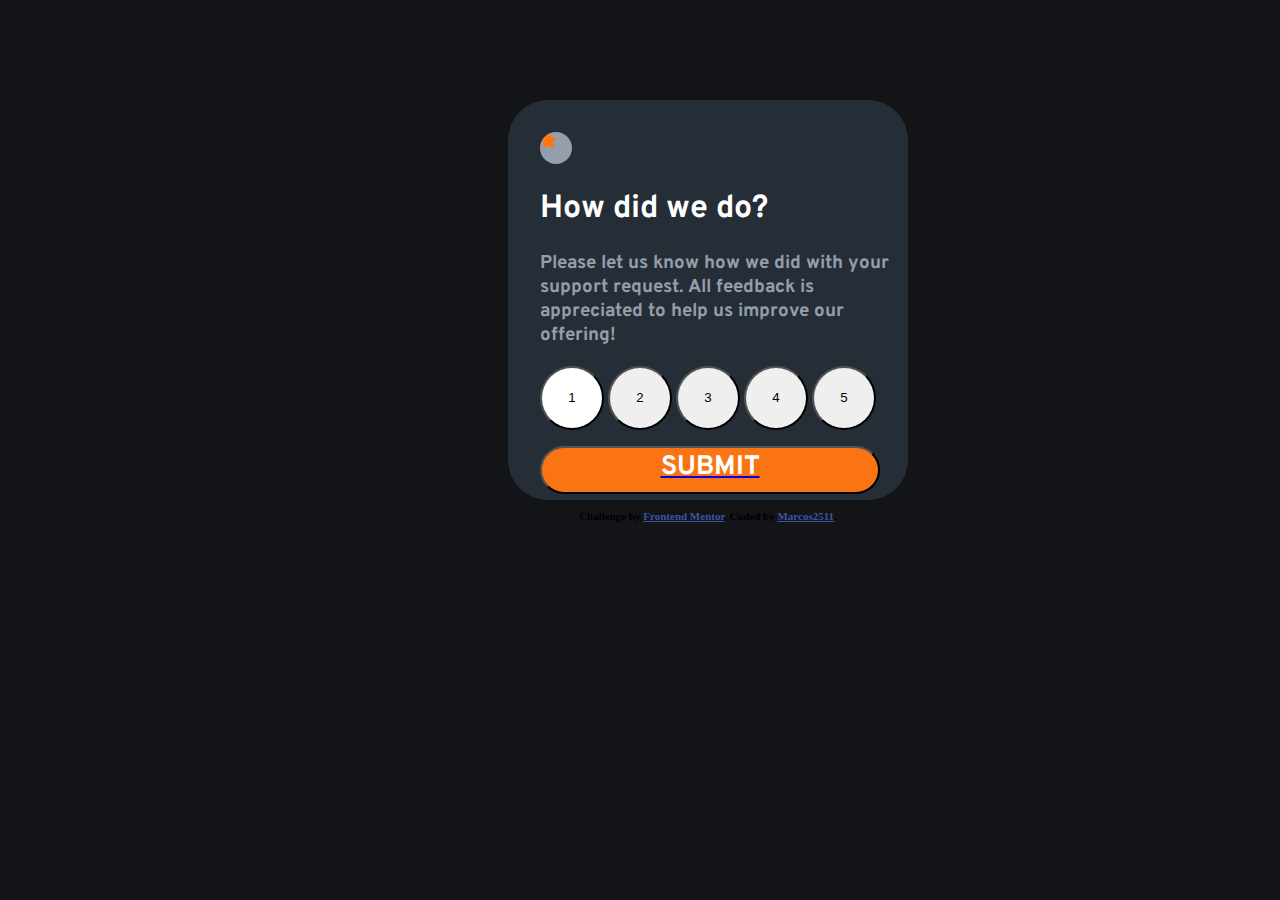
==== index.html @ e649499d "Add files via upload" ====
<!DOCTYPE html>
<html lang="en">
<head>
  <meta charset="UTF-8">
  <meta name="viewport" content="width=device-width, initial-scale=1.0"> <!-- displays site properly based on user's device -->
  <link rel="icon" type="image/png" sizes="32x32" href="./images/favicon-32x32.png">
  <link rel="stylesheet" href="styles.css">
  <link rel="preconnect" href="https://fonts.googleapis.com">
<link rel="preconnect" href="https://fonts.gstatic.com" crossorigin>
<link href="https://fonts.googleapis.com/css2?family=Fraunces:opsz,wght@9..144,700&family=Hanken+Grotesk:wght@500;700;800&family=Montserrat:wght@500;700&family=Outfit:wght@400;700&family=Overpass:wght@400;700&family=Oxanium:wght@300;400;700&display=swap" rel="stylesheet">
  <title>Frontend Mentor | Interactive rating component</title>

  <!-- Feel free to remove these styles or customise in your own stylesheet 👍 -->
  <style>
    .attribution { font-size: 11px; text-align: center; }
    .attribution a { color: hsl(228, 45%, 44%); }
  </style>
</head>
<body>

  <!-- Rating state start -->
<div>
  <svg class="img" widht="17" height="16" xmlns="http://www.w3.org/2000/svg"><path d="m9.067.43 1.99 4.031c.112.228.33.386.58.422l4.45.647a.772.772 0 0 1 .427 1.316l-3.22 3.138a.773.773 0 0 0-.222.683l.76 4.431a.772.772 0 0 1-1.12.813l-3.98-2.092a.773.773 0 0 0-.718 0l-3.98 2.092a.772.772 0 0 1-1.119-.813l.76-4.431a.77.77 0 0 0-.222-.683L.233 6.846A.772.772 0 0 1 .661 5.53l4.449-.647a.772.772 0 0 0 .58-.422L7.68.43a.774.774 0 0 1 1.387 0Z" fill="#FC7614"/></svg>
   <h1 id="titulo">How did we do?</h1>
    <h3 id="titulo-2">Please let us know how we did with your support request. All feedback is appreciated 
    to help us improve our offering!
    </h3>
   <button type="button" class="btn btn-primary bot-click"  id="n1" value="red">1</button> 
   <button id="n2">2</button>
   <button id="n3">3</button>
   <button id="n4">4</button>
   <button id="n5">5</button>
   <button id="botao"><a href="segundo.html"><h1 id="submit">SUBMIT</h1></a></button>
   <h6 class="attribution">
    Challenge by <a href="https://www.frontendmentor.io?ref=challenge" target="_blank">Frontend Mentor</a>. 
    Coded by <a href="#">Marcos2511</a>.
  </h6>
</div>
</body>
</html>
---- styles.css ----
body{
    background-color:hsl(216, 12%, 8%);
}
div{
    background-color: hsl(213, 19%, 18%);
    width: 400px;
    height: 400px;
    border-radius: 10%;
    margin-left: 500px;
    margin-top: 100px;


}
.img{
    background: hsl(217, 12%, 63%);
    margin-top: 2rem;
    margin-left: 2rem; 
    width: 2rem;
    height: 2rem;
    border-radius: 2rem;
    
}
#titulo{
    color: hsl(0, 0%, 100%);
    margin-left: 2rem;
    font-family: Overpass;
}
#titulo-2{
    color: hsl(217, 12%, 63%);
    margin-left: 2rem;
    font-family:Overpass ;

}

#n1{
    background-color: hsl(0, 0%, 100%);
    height: 4rem;
    width: 4rem;
    border-radius: 3rem;
    margin-left: 2rem;
    margin-bottom: -3rem;
}
#n2{
    height: 4rem;
    width: 4rem;
    border-radius: 3rem; 
}
#n3{
    height: 4rem;
    width: 4rem;
    border-radius: 3rem;
}
#n4{
    height: 4rem;
    width: 4rem;
    border-radius: 3rem;
}
#n5{
    height: 4rem;
    width: 4rem;
    border-radius: 3rem;
}
#botao{
    background-color: hsl(25, 97%, 53%) ;
    margin-left: 2rem;
    width: 85%;
    height: 3rem;
    border-radius: 2rem;
    margin-top: 1rem;
    box-shadow: none;

}
#submit{
    color: hsl(0, 0%, 100%);
    height: 3rem;
    height: 2rem;
    margin-top: 1px;
    font-family: Overpass;
}
.attribution{
    margin-top: 1rem;
}




.div-2{
    background-color: hsl(213, 19%, 18%);
    width: 400px;
    height: 400px;
    border-radius: 10%;
    margin-left: 500px;
    margin-top: 100px;
    text-align: center;

}
#maquina{
    margin-top: 2rem;
}

#botao-2{
    background-color: hsl(213, 19%, 18%);
    margin-top: 14%;
    height: 30px;
    width: 15rem;
    border-radius: 2rem;
    font-family: Overpass;
}
#nome{
    color: hsl(25, 97%, 53%) ;
    margin-top: 1px;

}
#titulo-1{
    color: hsl(0, 0%, 100%);
    font-family: Overpass;
}
#descricao{
    color: hsl(216, 12%, 54%);
    font-family:Overpass ;
}
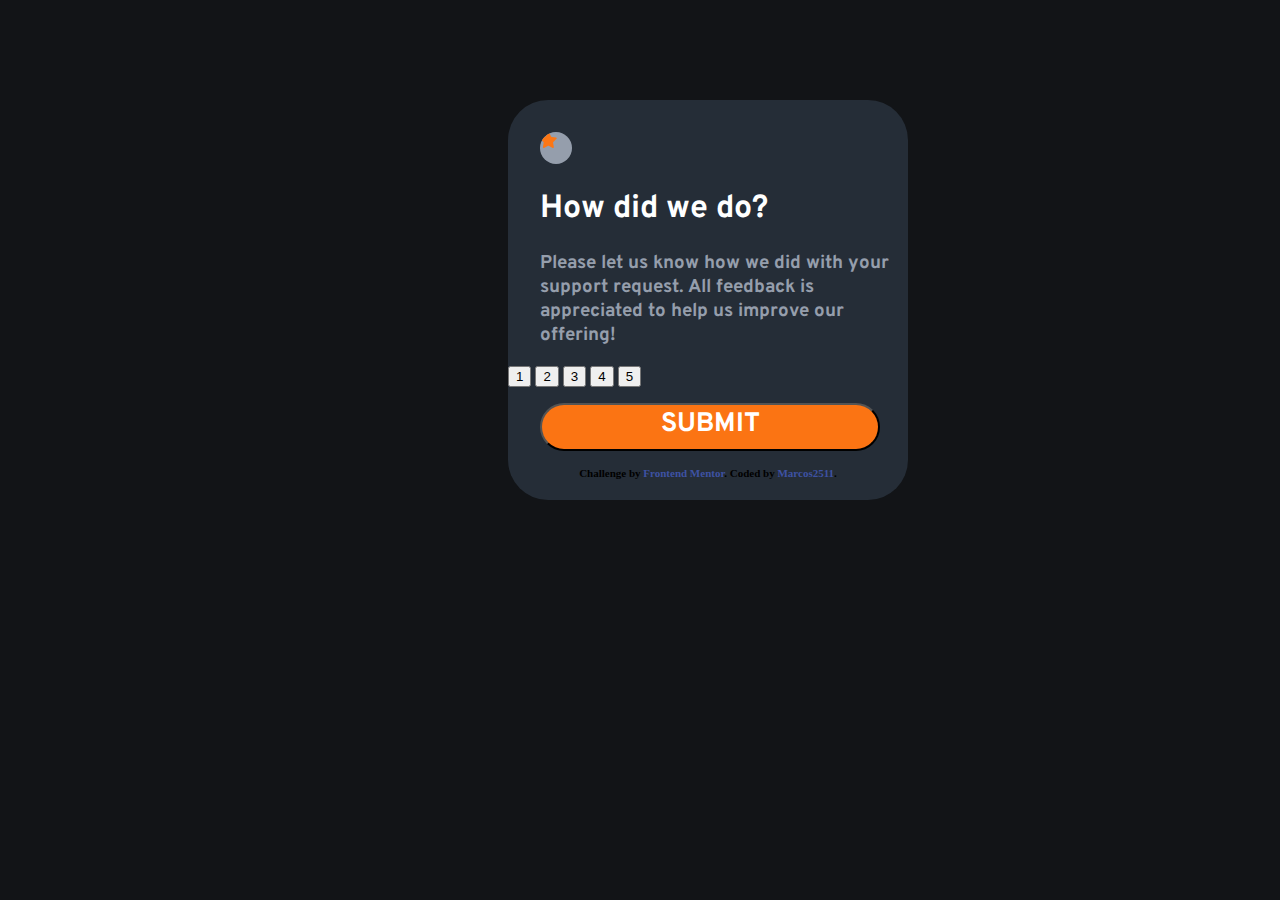
==== commit 579b1c8a: "Update index.html" ====
--- a/index.html
+++ b/index.html
@@ -25,11 +25,11 @@
     <h3 id="titulo-2">Please let us know how we did with your support request. All feedback is appreciated 
     to help us improve our offering!
     </h3>
-   <button type="button" class="btn btn-primary bot-click"  id="n1" value="red">1</button> 
-   <button id="n2">2</button>
-   <button id="n3">3</button>
-   <button id="n4">4</button>
-   <button id="n5">5</button>
+   <button type="button" id="outline-n1" >1</button> 
+   <button type="button" id="outline-n2">2</button>
+   <button type="button" id="outline-n3">3</button>
+   <button type="button" id="outline-n4">4</button>
+   <button type="button" id="outline-n5">5</button>
    <button id="botao"><a href="segundo.html"><h1 id="submit">SUBMIT</h1></a></button>
    <h6 class="attribution">
     Challenge by <a href="https://www.frontendmentor.io?ref=challenge" target="_blank">Frontend Mentor</a>. 
@@ -37,4 +37,4 @@
   </h6>
 </div>
 </body>
-</html>+</html>
--- a/styles.css
+++ b/styles.css
@@ -32,33 +32,67 @@
 
 }
 
-#n1{
-    background-color: hsl(0, 0%, 100%);
+#n1-outline{
+    background-color:white;
+    color: hsl(25, 97%, 53%);
     height: 4rem;
     width: 4rem;
     border-radius: 3rem;
     margin-left: 2rem;
     margin-bottom: -3rem;
+    cursor: pointer;
+    transition: all .3s ease;
 }
-#n2{
+#n1-outline:hover{
+    background-color:  hsl(25, 97%, 53%) ;
+    color:white;
+    
+}
+#n2-outline{
     height: 4rem;
     width: 4rem;
     border-radius: 3rem; 
+    cursor: pointer;
+    transition: all .3s ease;
 }
-#n3{
+#n2-outline:hover{
+    background-color:  hsl(25, 97%, 53%) ;
+    color:white;
+}
+
+
+#n3-outline{
     height: 4rem;
     width: 4rem;
     border-radius: 3rem;
 }
-#n4{
+#n3-outline:hover{
+    background-color:  hsl(25, 97%, 53%) ;
+    color:white;
+}
+
+#n4-outline{
     height: 4rem;
     width: 4rem;
     border-radius: 3rem;
+    cursor: pointer;
+    transition: all .3s ease;
 }
-#n5{
+#n4-outline:hover{
+    background-color:  hsl(25, 97%, 53%) ;
+    color:white;
+}
+
+#n5-outline{
     height: 4rem;
     width: 4rem;
     border-radius: 3rem;
+    cursor: pointer;
+    transition: all .3s ease;
+}
+#n5-outline:hover{
+    background-color:  hsl(25, 97%, 53%) ;
+    color:white;
 }
 #botao{
     background-color: hsl(25, 97%, 53%) ;
@@ -67,8 +101,6 @@
     height: 3rem;
     border-radius: 2rem;
     margin-top: 1rem;
-    box-shadow: none;
-
 }
 #submit{
     color: hsl(0, 0%, 100%);
@@ -79,6 +111,9 @@
 }
 .attribution{
     margin-top: 1rem;
+}
+a{
+    text-decoration:none;
 }
 
 
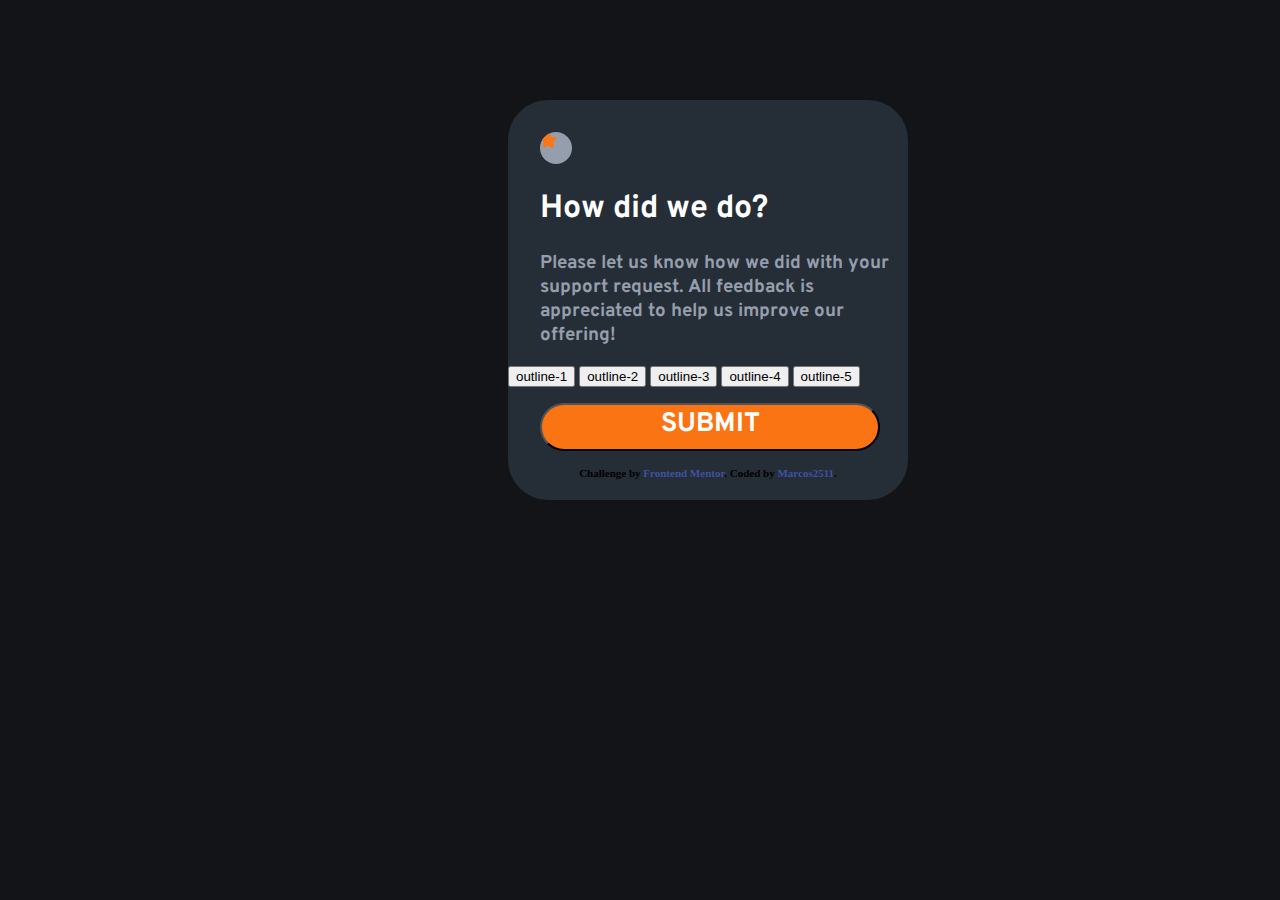
==== commit 63de6017: "Update index.html" ====
--- a/index.html
+++ b/index.html
@@ -25,11 +25,11 @@
     <h3 id="titulo-2">Please let us know how we did with your support request. All feedback is appreciated 
     to help us improve our offering!
     </h3>
-   <button type="button" id="outline-n1" >1</button> 
-   <button type="button" id="outline-n2">2</button>
-   <button type="button" id="outline-n3">3</button>
-   <button type="button" id="outline-n4">4</button>
-   <button type="button" id="outline-n5">5</button>
+   <button type="button" id="outline-n1">outline-1</button> 
+   <button type="button" id="outline-n2">outline-2</button>
+   <button type="button" id="outline-n3">outline-3</button>
+   <button type="button" id="outline-n4">outline-4</button>
+   <button type="button" id="outline-n5">outline-5</button>
    <button id="botao"><a href="segundo.html"><h1 id="submit">SUBMIT</h1></a></button>
    <h6 class="attribution">
     Challenge by <a href="https://www.frontendmentor.io?ref=challenge" target="_blank">Frontend Mentor</a>. 
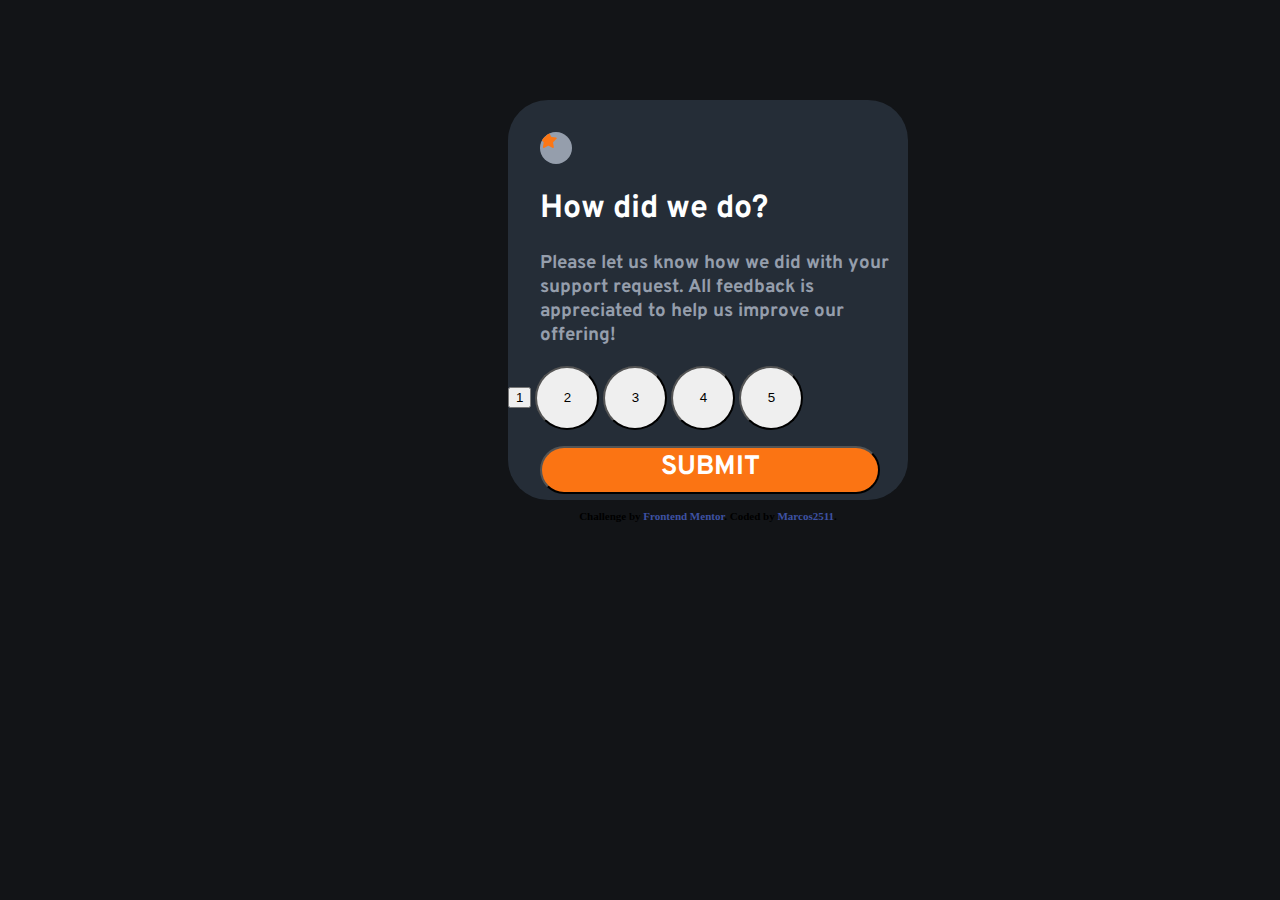
==== commit 973faf49: "Update index.html" ====
--- a/index.html
+++ b/index.html
@@ -25,11 +25,11 @@
     <h3 id="titulo-2">Please let us know how we did with your support request. All feedback is appreciated 
     to help us improve our offering!
     </h3>
-   <button type="button" id="outline-n1">outline-1</button> 
-   <button type="button" id="outline-n2">outline-2</button>
-   <button type="button" id="outline-n3">outline-3</button>
-   <button type="button" id="outline-n4">outline-4</button>
-   <button type="button" id="outline-n5">outline-5</button>
+   <button type="button" id="-n1-outline">1</button> 
+   <button type="button" id="n2-outline">2</button>
+   <button type="button" id="n3-outline">3</button>
+   <button type="button" id="n4-outline">4</button>
+   <button type="button" id="n5-outline">5</button>
    <button id="botao"><a href="segundo.html"><h1 id="submit">SUBMIT</h1></a></button>
    <h6 class="attribution">
     Challenge by <a href="https://www.frontendmentor.io?ref=challenge" target="_blank">Frontend Mentor</a>. 
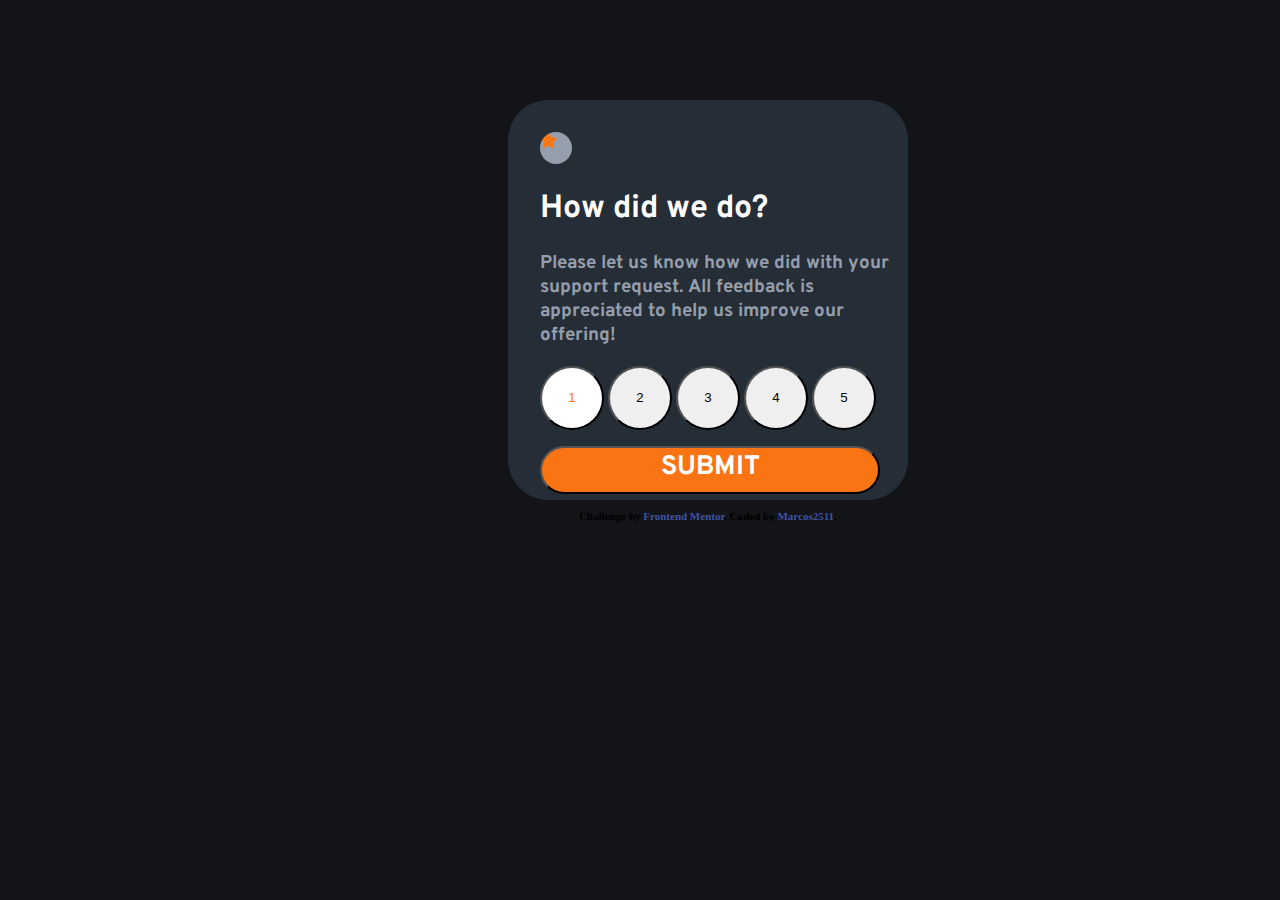
==== commit 47c57e83: "Update index.html" ====
--- a/index.html
+++ b/index.html
@@ -25,7 +25,7 @@
     <h3 id="titulo-2">Please let us know how we did with your support request. All feedback is appreciated 
     to help us improve our offering!
     </h3>
-   <button type="button" id="-n1-outline">1</button> 
+   <button type="button" id="n1-outline">1</button> 
    <button type="button" id="n2-outline">2</button>
    <button type="button" id="n3-outline">3</button>
    <button type="button" id="n4-outline">4</button>
